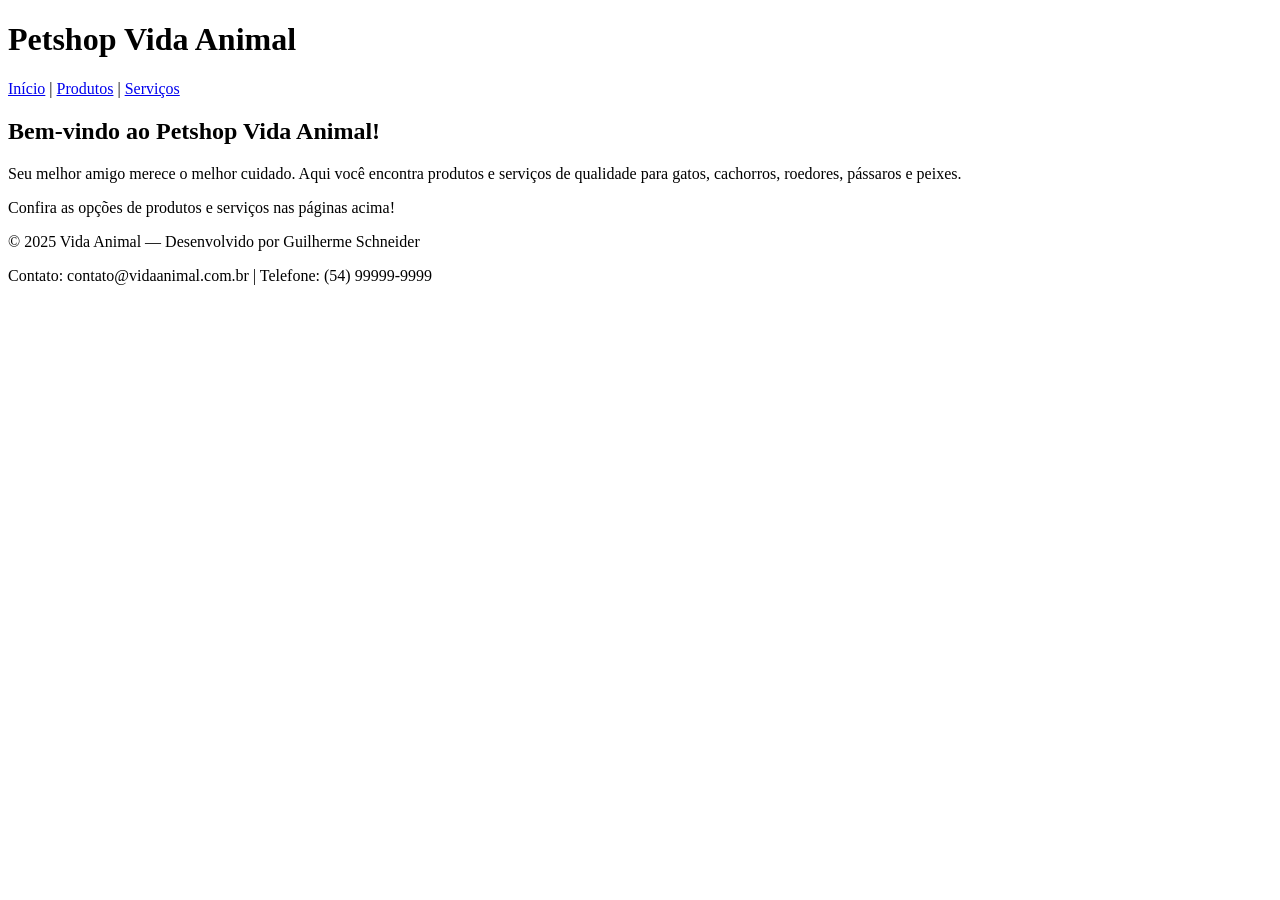
==== index.html @ 4f49ef67 "Add files via upload" ====
<!DOCTYPE html>
<html lang="pt-BR">
<head>
    <meta charset="UTF-8">
    <title>Vida Animal - Petshop</title>
</head>
<body>

    <header>
        <h1>Petshop Vida Animal</h1>
        <nav>
            <a href="index.html">Início</a> |
            <a href="produtos.html">Produtos</a> |
            <a href="servicos.html">Serviços</a>
        </nav>
    </header>

    <main>
        <h2>Bem-vindo ao Petshop Vida Animal!</h2>
        <p>Seu melhor amigo merece o melhor cuidado. Aqui você encontra produtos e serviços de qualidade para gatos, cachorros, roedores, pássaros e peixes.</p>
        <p>Confira as opções de produtos e serviços nas páginas acima!</p>
    </main>

    <footer>
        <p>© 2025 Vida Animal — Desenvolvido por Guilherme Schneider</p>
        <p>Contato: contato@vidaanimal.com.br | Telefone: (54) 99999-9999</p>
    </footer>

</body>
</html>
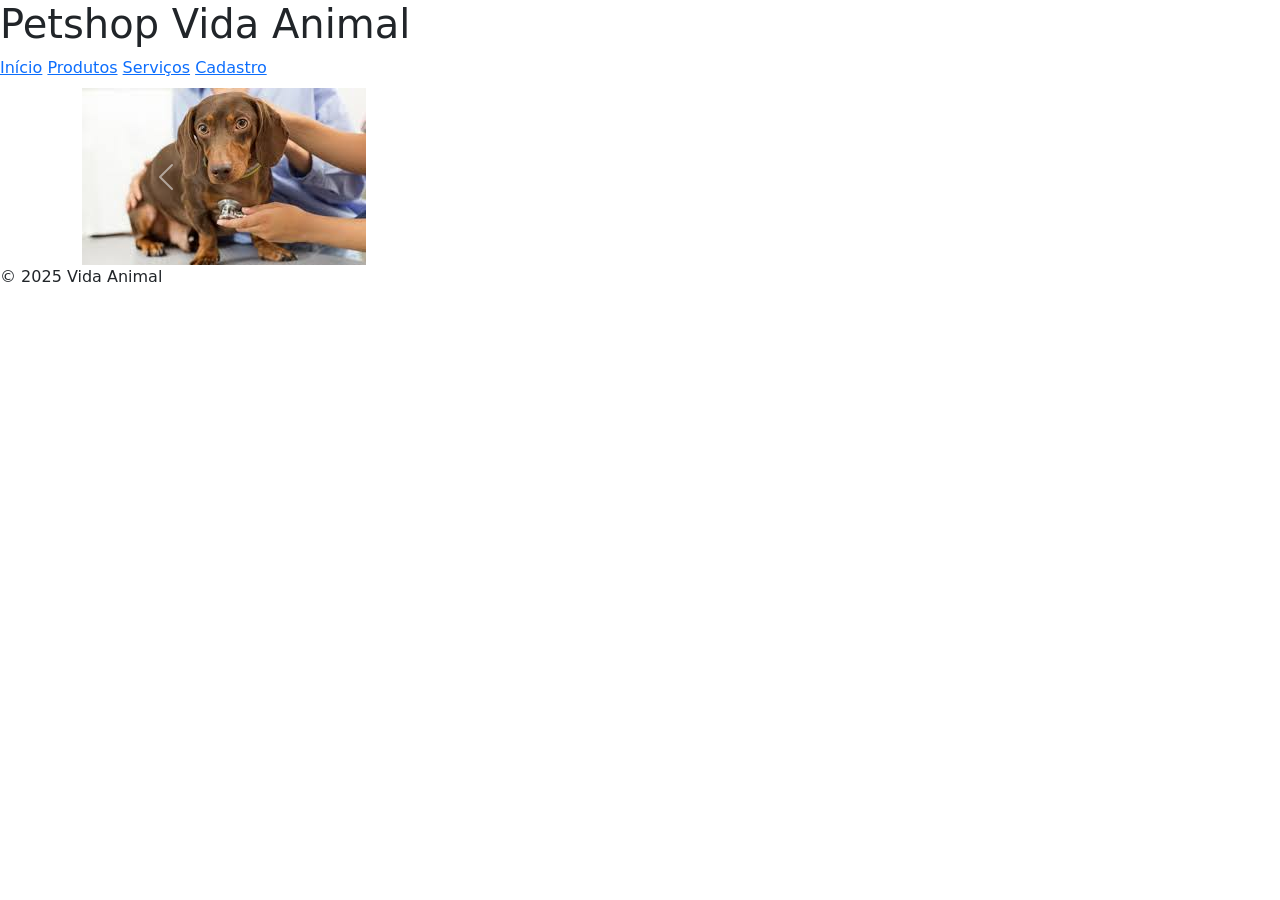
==== commit 46547961: "Add files via upload" ====
--- a/index.html
+++ b/index.html
@@ -1,30 +1,119 @@
 <!DOCTYPE html>
 <html lang="pt-BR">
+
 <head>
-    <meta charset="UTF-8">
-    <title>Vida Animal - Petshop</title>
+
+<meta charset="UTF-8">
+
+<meta
+name="viewport"
+content="width=device-width, initial-scale=1">
+
+<title>Vida Animal</title>
+
+<link
+href="https://cdn.jsdelivr.net/npm/bootstrap@5.3.7/dist/css/bootstrap.min.css"
+rel="stylesheet">
+
+<link
+rel="stylesheet"
+href="css/style.css">
+
 </head>
+
 <body>
 
-    <header>
-        <h1>Petshop Vida Animal</h1>
-        <nav>
-            <a href="index.html">Início</a> |
-            <a href="produtos.html">Produtos</a> |
-            <a href="servicos.html">Serviços</a>
-        </nav>
-    </header>
+<header>
 
-    <main>
-        <h2>Bem-vindo ao Petshop Vida Animal!</h2>
-        <p>Seu melhor amigo merece o melhor cuidado. Aqui você encontra produtos e serviços de qualidade para gatos, cachorros, roedores, pássaros e peixes.</p>
-        <p>Confira as opções de produtos e serviços nas páginas acima!</p>
-    </main>
+<h1>Petshop Vida Animal</h1>
 
-    <footer>
-        <p>© 2025 Vida Animal — Desenvolvido por Guilherme Schneider</p>
-        <p>Contato: contato@vidaanimal.com.br | Telefone: (54) 99999-9999</p>
-    </footer>
+<nav>
+
+<a href="index.html">Início</a>
+
+<a href="produtos.html">Produtos</a>
+
+<a href="servicos.html">Serviços</a>
+
+<a href="cadastro.html">Cadastro</a>
+
+</nav>
+
+</header>
+
+<main class="container">
+
+<h2 id="saudacao"></h2>
+
+<div
+id="carrossel"
+class="carousel slide"
+data-bs-ride="carousel">
+
+<div class="carousel-inner">
+
+<div class="carousel-item active">
+
+<img
+src="imagens/banner1.jpg"
+alt="Cachorro sendo atendido">
+
+</div>
+
+<div class="carousel-item">
+
+<img
+src="imagens/banner2.jpg"
+alt="Gato descansando">
+
+</div>
+
+<div class="carousel-item">
+
+<img
+src="imagens/banner3.jpg"
+alt="Aquário com peixes">
+
+</div>
+
+</div>
+
+<button
+class="carousel-control-prev"
+type="button"
+data-bs-target="#carrossel"
+data-bs-slide="prev">
+
+<span class="carousel-control-prev-icon"></span>
+
+</button>
+
+<button
+class="carousel-control-next"
+type="button"
+data-bs-target="#carrossel"
+data-bs-slide="next">
+
+<span class="carousel-control-next-icon"></span>
+
+</button>
+
+</div>
+
+</main>
+
+<footer>
+
+<p>© 2025 Vida Animal</p>
+
+</footer>
+
+<script src="js/script.js"></script>
+
+<script
+src="https://cdn.jsdelivr.net/npm/bootstrap@5.3.7/dist/js/bootstrap.bundle.min.js">
+</script>
 
 </body>
+
 </html>
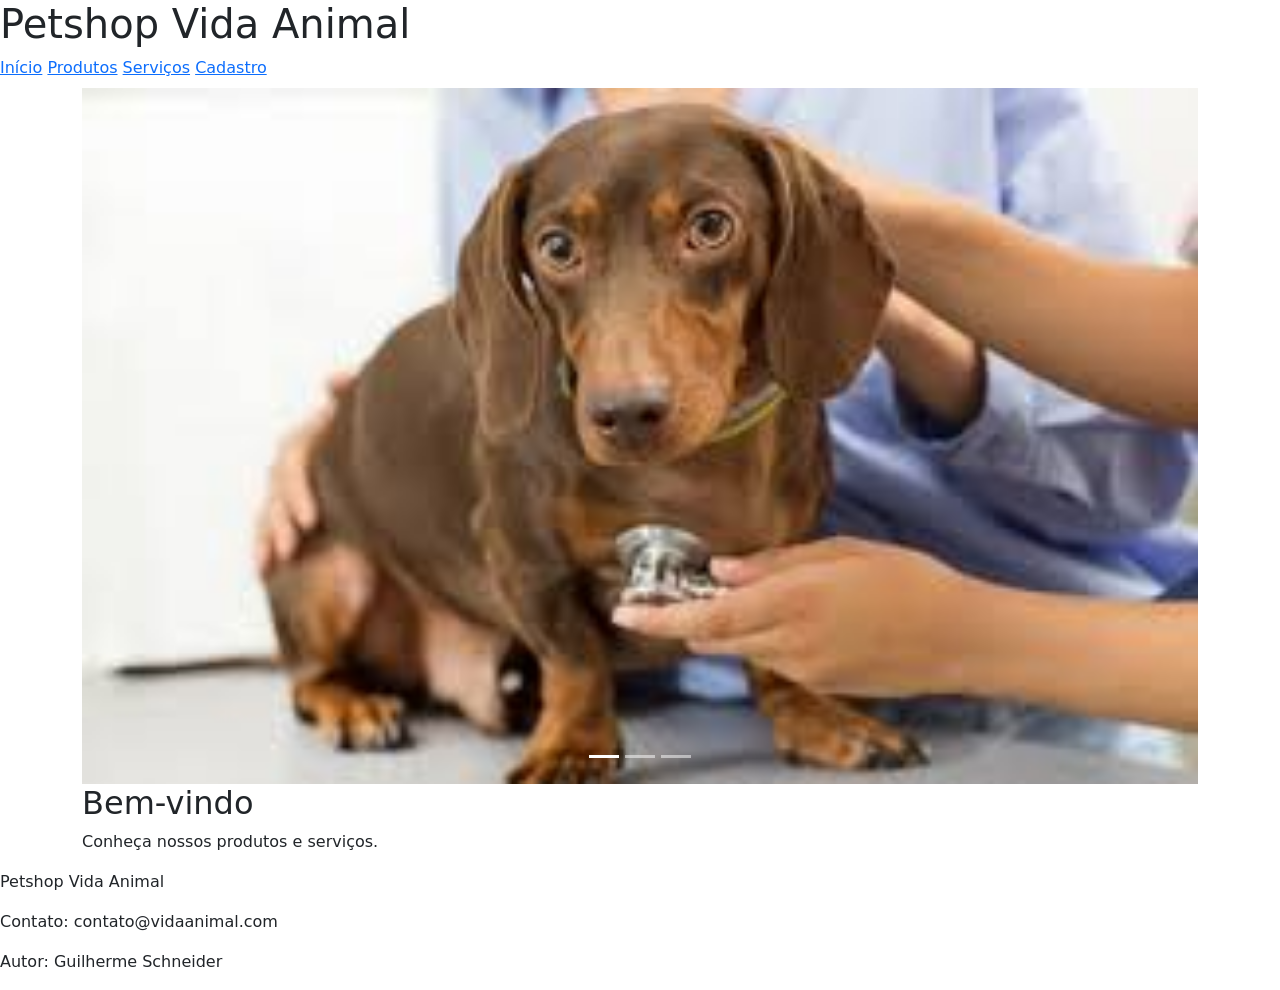
==== commit 92b276e0: "Add files via upload" ====
--- a/index.html
+++ b/index.html
@@ -1,12 +1,12 @@
 <!DOCTYPE html>
+
 <html lang="pt-BR">
 
 <head>
 
 <meta charset="UTF-8">
 
-<meta
-name="viewport"
+<meta name="viewport"
 content="width=device-width, initial-scale=1">
 
 <title>Vida Animal</title>
@@ -46,9 +46,32 @@
 <h2 id="saudacao"></h2>
 
 <div
-id="carrossel"
+id="carouselPet"
 class="carousel slide"
 data-bs-ride="carousel">
+
+<div class="carousel-indicators">
+
+<button
+type="button"
+data-bs-target="#carouselPet"
+data-bs-slide-to="0"
+class="active">
+</button>
+
+<button
+type="button"
+data-bs-target="#carouselPet"
+data-bs-slide-to="1">
+</button>
+
+<button
+type="button"
+data-bs-target="#carouselPet"
+data-bs-slide-to="2">
+</button>
+
+</div>
 
 <div class="carousel-inner">
 
@@ -56,7 +79,8 @@
 
 <img
 src="imagens/banner1.jpg"
-alt="Cachorro sendo atendido">
+class="d-block w-100"
+alt="Serviços para pets">
 
 </div>
 
@@ -64,7 +88,8 @@
 
 <img
 src="imagens/banner2.jpg"
-alt="Gato descansando">
+class="d-block w-100"
+alt="Produtos para pets">
 
 </div>
 
@@ -72,39 +97,36 @@
 
 <img
 src="imagens/banner3.jpg"
-alt="Aquário com peixes">
+class="d-block w-100"
+alt="Petshop Vida Animal">
 
 </div>
 
 </div>
 
-<button
-class="carousel-control-prev"
-type="button"
-data-bs-target="#carrossel"
-data-bs-slide="prev">
+</div>
 
-<span class="carousel-control-prev-icon"></span>
+<section>
 
-</button>
+<h2>Bem-vindo</h2>
 
-<button
-class="carousel-control-next"
-type="button"
-data-bs-target="#carrossel"
-data-bs-slide="next">
+<p>
 
-<span class="carousel-control-next-icon"></span>
+Conheça nossos produtos e serviços.
 
-</button>
+</p>
 
-</div>
+</section>
 
 </main>
 
 <footer>
 
-<p>© 2025 Vida Animal</p>
+<p>Petshop Vida Animal</p>
+
+<p>Contato: contato@vidaanimal.com</p>
+
+<p>Autor: Guilherme Schneider</p>
 
 </footer>
 
